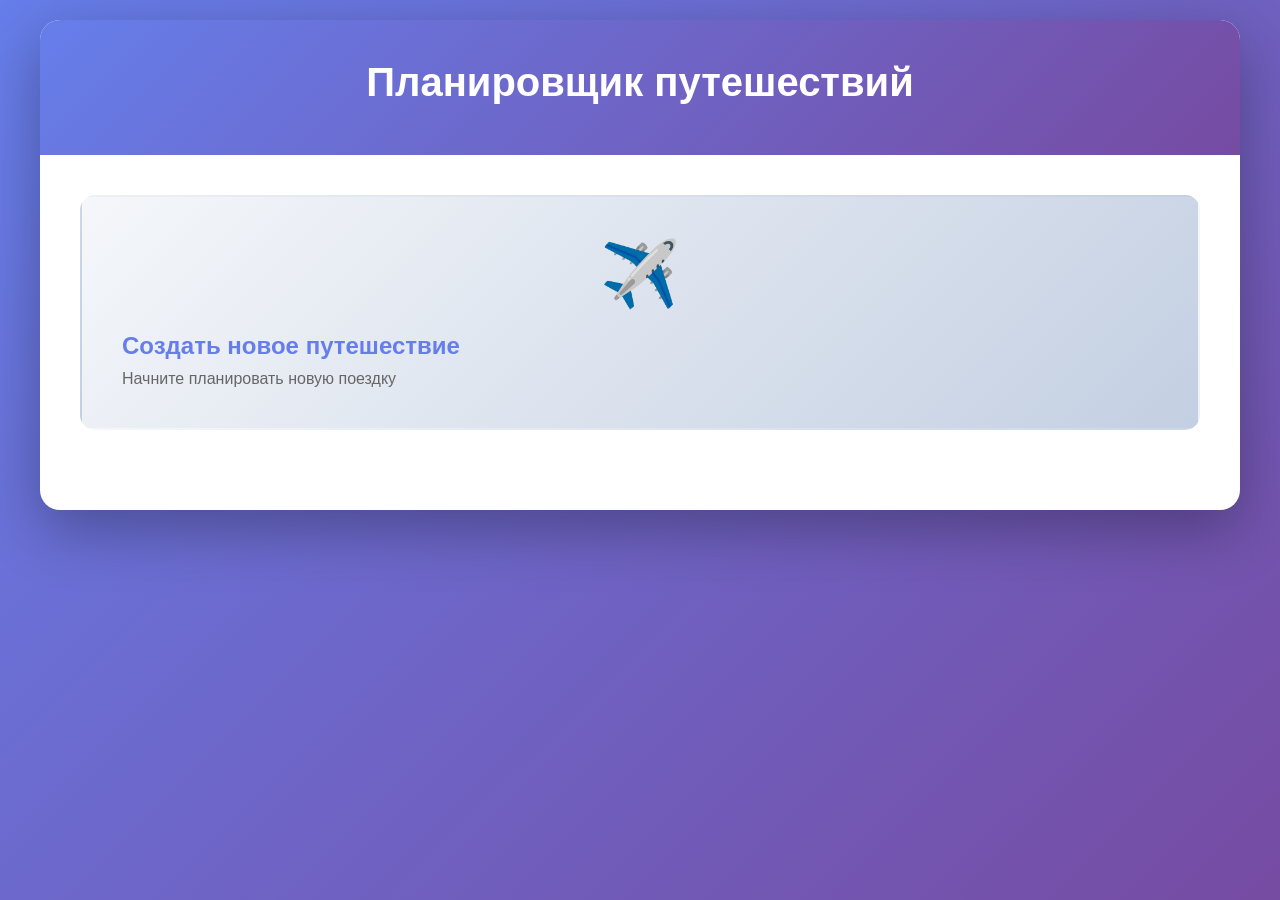
==== exam/template/trip-details.html @ ef2216b6 "add exam init" ====
<!DOCTYPE html>
<html lang="ru">
<head>
    <meta charset="UTF-8">
    <meta name="viewport" content="width=device-width, initial-scale=1.0">
    <title>Описание путешествия</title>
    <link rel="stylesheet" href="style.css">
</head>
<body>
    <div class="container">
        <header>
            <h1 id="tripTitle">Описание путешествия</h1>
            <a href="index.html" class="back-link">← Назад</a>
            <a href="#" id="editBtn" class="edit-link">✏️ Редактировать</a>
        </header>
        
        <main class="main-content">
            <div id="tripDetails" class="trip-details">
                <div class="trip-header">
                    <div class="trip-dates" id="tripDates"></div>
                    <div class="trip-locations" id="tripLocations"></div>
                </div>

                <section class="details-section">
                    <h2>Билеты</h2>
                    <div id="ticketsSection" class="details-list">
                        <p class="no-items">Билеты не добавлены</p>
                    </div>
                </section>

                <section class="details-section">
                    <h2>Размещение</h2>
                    <div id="accommodationsSection" class="details-list">
                        <p class="no-items">Размещение не добавлено</p>
                    </div>
                </section>

                <section class="details-section">
                    <h2>Заметки</h2>
                    <div id="notesSection" class="details-list">
                        <p class="no-items">Заметки не добавлены</p>
                    </div>
                </section>
            </div>
        </main>
    </div>
    
    <script src="script.js"></script>
    <script>
        // Получить ID поездки из URL
        const urlParams = new URLSearchParams(window.location.search);
        const tripId = urlParams.get('id');
        
        if (!tripId) {
            alert('Не указан ID путешествия!');
            window.location.href = 'index.html';
        } else {
            // Установить ссылку на редактирование
            document.getElementById('editBtn').href = `edit.html?id=${tripId}`;
            
            // Загрузить и отобразить данные поездки
            (async () => {
                const trip = await getTripById(tripId);
                
                if (!trip) {
                    alert('Путешествие не найдено!');
                    window.location.href = 'index.html';
                    return;
                }
                
                // Заголовок
                document.getElementById('tripTitle').textContent = trip.name || 'Описание путешествия';
                
                // Даты
                const datesDiv = document.getElementById('tripDates');
                if (trip.departureDate || trip.arrivalDate) {
                    datesDiv.innerHTML = `
                        <span>📅 ${formatDate(trip.departureDate)} - ${formatDate(trip.arrivalDate)}</span>
                    `;
                } else {
                    datesDiv.innerHTML = '<span>📅 Даты не указаны</span>';
                }
                
                // Места отправления и прибытия
                const locationsDiv = document.getElementById('tripLocations');
                const departure = trip.departureLocation || 'Не указано';
                const arrival = trip.arrivalLocation || 'Не указано';
                locationsDiv.innerHTML = `<span>📍 ${departure} → ${arrival}</span>`;
                
                // Билеты
                const ticketsSection = document.getElementById('ticketsSection');
                if (trip.tickets && trip.tickets.length > 0) {
                    ticketsSection.innerHTML = '';
                    trip.tickets.forEach((ticket, index) => {
                        const ticketDiv = document.createElement('div');
                        ticketDiv.className = 'detail-item';
                        ticketDiv.innerHTML = `
                            <div class="detail-item-header">
                                <h3>Билет ${index + 1}</h3>
                            </div>
                            <div class="detail-item-content">
                                <p><strong>Тип транспорта:</strong> ${ticket.type || 'Не указано'}</p>
                                <p><strong>Отправление:</strong> ${ticket.departure || 'Не указано'}</p>
                                <p><strong>Прибытие:</strong> ${ticket.arrival || 'Не указано'}</p>
                                ${ticket.departureDate ? `<p><strong>Дата отправления:</strong> ${formatDate(ticket.departureDate)}</p>` : ''}
                                ${ticket.arrivalDate ? `<p><strong>Дата прибытия:</strong> ${formatDate(ticket.arrivalDate)}</p>` : ''}
                                ${ticket.file ? `<p><strong>Файл:</strong> ${ticket.file}</p>` : ''}
                            </div>
                        `;
                        ticketsSection.appendChild(ticketDiv);
                    });
                } else {
                    ticketsSection.innerHTML = '<p class="no-items">Билеты не добавлены</p>';
                }
                
                // Размещение
                const accommodationsSection = document.getElementById('accommodationsSection');
                if (trip.accommodations && trip.accommodations.length > 0) {
                    accommodationsSection.innerHTML = '';
                    trip.accommodations.forEach((accommodation, index) => {
                        const accommodationDiv = document.createElement('div');
                        accommodationDiv.className = 'detail-item';
                        accommodationDiv.innerHTML = `
                            <div class="detail-item-header">
                                <h3>${accommodation.name || `Размещение ${index + 1}`}</h3>
                            </div>
                            <div class="detail-item-content">
                                ${accommodation.type ? `<p><strong>Тип:</strong> ${accommodation.type}</p>` : ''}
                                ${accommodation.checkin ? `<p><strong>Дата заселения:</strong> ${formatDate(accommodation.checkin)}</p>` : ''}
                                ${accommodation.checkout ? `<p><strong>Дата выезда:</strong> ${formatDate(accommodation.checkout)}</p>` : ''}
                                ${accommodation.address ? `<p><strong>Адрес:</strong> ${accommodation.address}</p>` : ''}
                                ${accommodation.file ? `<p><strong>Файл:</strong> ${accommodation.file}</p>` : ''}
                            </div>
                        `;
                        accommodationsSection.appendChild(accommodationDiv);
                    });
                } else {
                    accommodationsSection.innerHTML = '<p class="no-items">Размещение не добавлено</p>';
                }
                
                // Заметки
                const notesSection = document.getElementById('notesSection');
                if (trip.notes && trip.notes.length > 0) {
                    notesSection.innerHTML = '';
                    trip.notes.forEach((note, index) => {
                        const noteDiv = document.createElement('div');
                        noteDiv.className = 'detail-item';
                        noteDiv.innerHTML = `
                            <div class="detail-item-header">
                                <h3>${note.title || `Заметка ${index + 1}`}</h3>
                            </div>
                            <div class="detail-item-content">
                                <p>${note.content || ''}</p>
                            </div>
                        `;
                        notesSection.appendChild(noteDiv);
                    });
                } else {
                    notesSection.innerHTML = '<p class="no-items">Заметки не добавлены</p>';
                }
            })();
        }
    </script>
</body>
</html>
---- exam/template/style.css ----
* {
    margin: 0;
    padding: 0;
    box-sizing: border-box;
}

body {
    font-family: -apple-system, BlinkMacSystemFont, 'Segoe UI', Roboto, 'Helvetica Neue', Arial, sans-serif;
    background: linear-gradient(135deg, #667eea 0%, #764ba2 100%);
    min-height: 100vh;
    padding: 20px;
    color: #333;
}

.container {
    max-width: 1200px;
    margin: 0 auto;
    background: white;
    border-radius: 20px;
    box-shadow: 0 20px 60px rgba(0, 0, 0, 0.3);
    overflow: hidden;
}

header {
    background: linear-gradient(135deg, #667eea 0%, #764ba2 100%);
    color: white;
    padding: 40px;
    text-align: center;
    position: relative;
}

header h1 {
    font-size: 2.5rem;
    font-weight: 700;
    margin-bottom: 10px;
}

.back-link {
    position: absolute;
    top: 20px;
    left: 20px;
    color: white;
    text-decoration: none;
    font-size: 1rem;
    padding: 10px 20px;
    background: rgba(255, 255, 255, 0.2);
    border-radius: 10px;
    transition: background 0.3s ease;
}

.back-link:hover {
    background: rgba(255, 255, 255, 0.3);
}

.main-content {
    padding: 40px;
}

.action-cards {
    display: grid;
    grid-template-columns: repeat(auto-fit, minmax(300px, 1fr));
    gap: 30px;
    margin-bottom: 40px;
}

.action-card {
    background: linear-gradient(135deg, #f5f7fa 0%, #c3cfe2 100%);
    padding: 40px;
    border-radius: 15px;
    text-decoration: none;
    color: #333;
    transition: transform 0.3s ease, box-shadow 0.3s ease;
    cursor: pointer;
    border: 2px solid transparent;
}

.action-card:hover {
    transform: translateY(-5px);
    box-shadow: 0 10px 30px rgba(0, 0, 0, 0.2);
    border-color: #667eea;
}

.card-icon {
    font-size: 4rem;
    margin-bottom: 20px;
    text-align: center;
}

.action-card h2 {
    font-size: 1.5rem;
    margin-bottom: 10px;
    color: #667eea;
}

.action-card p {
    color: #666;
    font-size: 1rem;
}

.trips-list {
    margin-top: 40px;
}

.trips-list h2 {
    font-size: 2rem;
    margin-bottom: 30px;
    color: #333;
}

.trip-item {
    background: #f8f9fa;
    padding: 25px;
    border-radius: 12px;
    margin-bottom: 20px;
    border-left: 4px solid #667eea;
    transition: transform 0.2s ease, box-shadow 0.2s ease;
    cursor: pointer;
}

.trip-item:hover {
    transform: translateX(5px);
    box-shadow: 0 5px 15px rgba(0, 0, 0, 0.1);
}

.trip-item h3 {
    color: #667eea;
    font-size: 1.3rem;
    margin-bottom: 10px;
}

.trip-item .trip-info {
    display: grid;
    grid-template-columns: repeat(auto-fit, minmax(200px, 1fr));
    gap: 15px;
    margin-top: 15px;
    color: #666;
}

.trip-item .trip-info span {
    display: flex;
    align-items: center;
    gap: 8px;
}

.no-trips {
    text-align: center;
    padding: 40px;
    color: #999;
    font-size: 1.1rem;
}

.form-content {
    padding: 40px;
}

.trip-form {
    max-width: 800px;
    margin: 0 auto;
}

.form-group {
    margin-bottom: 25px;
}

.form-group label {
    display: block;
    margin-bottom: 8px;
    font-weight: 600;
    color: #333;
    font-size: 1rem;
}

.form-group input[type="text"],
.form-group input[type="date"],
.form-group input[type="datetime-local"],
.form-group textarea {
    width: 100%;
    padding: 12px 15px;
    border: 2px solid #e0e0e0;
    border-radius: 8px;
    font-size: 1rem;
    font-family: inherit;
    transition: border-color 0.3s ease;
    background: white;
}

.form-group input[type="text"]:focus,
.form-group input[type="date"]:focus,
.form-group input[type="datetime-local"]:focus,
.form-group textarea:focus {
    outline: none;
    border-color: #667eea;
}

.dynamic-item input[type="text"],
.dynamic-item input[type="datetime-local"],
.dynamic-item select,
.dynamic-item textarea {
    width: 100%;
    padding: 12px 15px;
    border: 2px solid #e0e0e0;
    border-radius: 8px;
    font-size: 1rem;
    font-family: inherit;
    transition: border-color 0.3s ease;
    background: white;
    box-sizing: border-box;
}

.dynamic-item input[type="text"]:focus,
.dynamic-item input[type="datetime-local"]:focus,
.dynamic-item select:focus,
.dynamic-item textarea:focus {
    outline: none;
    border-color: #667eea;
}

.dynamic-item textarea {
    resize: vertical;
    min-height: 100px;
}

/* Стили для классов полей формы */
.ticket-type,
.ticket-departure,
.ticket-arrival,
.ticket-departure-time,
.ticket-arrival-time,
.ticket-file-url,
.accommodation-type,
.accommodation-name,
.accommodation-check-in-date,
.accommodation-check-out-date,
.accommodation-address,
.accommodation-file-url,
.note-title,
.note-content {
    width: 100%;
    padding: 12px 15px;
    border: 2px solid #e0e0e0;
    border-radius: 8px;
    font-size: 1rem;
    font-family: inherit;
    transition: border-color 0.3s ease;
    background: white;
    box-sizing: border-box;
}

.ticket-type:focus,
.ticket-departure:focus,
.ticket-arrival:focus,
.ticket-departure-time:focus,
.ticket-arrival-time:focus,
.ticket-file-url:focus,
.accommodation-type:focus,
.accommodation-name:focus,
.accommodation-check-in-date:focus,
.accommodation-check-out-date:focus,
.accommodation-address:focus,
.accommodation-file-url:focus,
.note-title:focus,
.note-content:focus {
    outline: none;
    border-color: #667eea;
}

.note-content {
    resize: vertical;
    min-height: 100px;
}

.form-group textarea {
    resize: vertical;
    min-height: 100px;
}

.form-row {
    display: grid;
    grid-template-columns: repeat(auto-fit, minmax(250px, 1fr));
    gap: 20px;
}

.form-actions {
    display: flex;
    gap: 15px;
    margin-top: 30px;
    flex-wrap: wrap;
}

.btn {
    padding: 12px 30px;
    border: none;
    border-radius: 8px;
    font-size: 1rem;
    font-weight: 600;
    cursor: pointer;
    text-decoration: none;
    display: inline-block;
    transition: all 0.3s ease;
    font-family: inherit;
}

.btn-primary {
    background: linear-gradient(135deg, #667eea 0%, #764ba2 100%);
    color: white;
}

.btn-primary:hover {
    transform: translateY(-2px);
    box-shadow: 0 5px 15px rgba(102, 126, 234, 0.4);
}

.btn-secondary {
    background: #e0e0e0;
    color: #333;
}

.btn-secondary:hover {
    background: #d0d0d0;
}

.btn-danger {
    background: #e74c3c;
    color: white;
}

.btn-danger:hover {
    background: #c0392b;
    transform: translateY(-2px);
    box-shadow: 0 5px 15px rgba(231, 76, 60, 0.4);
}

.btn-add {
    background: #667eea;
    color: white;
    margin-top: 10px;
}

.btn-add:hover {
    background: #5568d3;
    transform: translateY(-2px);
    box-shadow: 0 5px 15px rgba(102, 126, 234, 0.4);
}

.dynamic-item {
    background: #f8f9fa;
    border: 2px solid #e0e0e0;
    border-radius: 12px;
    padding: 20px;
    margin-bottom: 20px;
    position: relative;
}

.dynamic-item .form-group {
    margin-bottom: 20px;
}

.dynamic-item .form-group label {
    display: block;
    margin-bottom: 8px;
    font-weight: 600;
    color: #333;
    font-size: 1rem;
}

.dynamic-item .form-row {
    display: grid;
    grid-template-columns: repeat(auto-fit, minmax(250px, 1fr));
    gap: 20px;
    margin-bottom: 20px;
}

.dynamic-item-header {
    display: flex;
    justify-content: space-between;
    align-items: center;
    margin-bottom: 20px;
    padding-bottom: 15px;
    border-bottom: 2px solid #e0e0e0;
}

.dynamic-item-header h4 {
    color: #667eea;
    font-size: 1.1rem;
    margin: 0;
}

.btn-remove {
    background: #e74c3c;
    color: white;
    border: none;
    border-radius: 50%;
    width: 30px;
    height: 30px;
    font-size: 1.5rem;
    line-height: 1;
    cursor: pointer;
    display: flex;
    align-items: center;
    justify-content: center;
    transition: all 0.3s ease;
    padding: 0;
}

.btn-remove:hover {
    background: #c0392b;
    transform: scale(1.1);
}

.form-group select {
    width: 100%;
    padding: 12px 15px;
    border: 2px solid #e0e0e0;
    border-radius: 8px;
    font-size: 1rem;
    font-family: inherit;
    background: white;
    transition: border-color 0.3s ease;
    cursor: pointer;
}

.form-group select:focus {
    outline: none;
    border-color: #667eea;
}

.form-group input[type="file"] {
    width: 100%;
    padding: 12px 15px;
    border: 2px solid #e0e0e0;
    border-radius: 8px;
    font-size: 1rem;
    font-family: inherit;
    background: white;
    transition: border-color 0.3s ease;
    cursor: pointer;
}

.form-group input[type="file"]:focus {
    outline: none;
    border-color: #667eea;
}

/* Улучшенные стили для файловых полей */
.form-group input[type="file"]::-webkit-file-upload-button {
    padding: 10px 20px;
    margin-right: 15px;
    background: linear-gradient(135deg, #667eea 0%, #764ba2 100%);
    color: white;
    border: none;
    border-radius: 6px;
    font-size: 0.95rem;
    font-weight: 600;
    cursor: pointer;
    transition: all 0.3s ease;
    font-family: inherit;
}

.form-group input[type="file"]::-webkit-file-upload-button:hover {
    transform: translateY(-1px);
    box-shadow: 0 3px 10px rgba(102, 126, 234, 0.4);
}

.form-group input[type="file"]::file-selector-button {
    padding: 10px 20px;
    margin-right: 15px;
    background: linear-gradient(135deg, #667eea 0%, #764ba2 100%);
    color: white;
    border: none;
    border-radius: 6px;
    font-size: 0.95rem;
    font-weight: 600;
    cursor: pointer;
    transition: all 0.3s ease;
    font-family: inherit;
}

.form-group input[type="file"]::file-selector-button:hover {
    transform: translateY(-1px);
    box-shadow: 0 3px 10px rgba(102, 126, 234, 0.4);
}

.dynamic-item input[type="file"] {
    width: 100%;
    padding: 12px 15px;
    border: 2px solid #e0e0e0;
    border-radius: 8px;
    font-size: 1rem;
    font-family: inherit;
    background: white;
    transition: border-color 0.3s ease;
    cursor: pointer;
    box-sizing: border-box;
}

.dynamic-item input[type="file"]:focus {
    outline: none;
    border-color: #667eea;
}

.dynamic-item input[type="file"]::-webkit-file-upload-button {
    padding: 10px 20px;
    margin-right: 15px;
    background: linear-gradient(135deg, #667eea 0%, #764ba2 100%);
    color: white;
    border: none;
    border-radius: 6px;
    font-size: 0.95rem;
    font-weight: 600;
    cursor: pointer;
    transition: all 0.3s ease;
    font-family: inherit;
}

.dynamic-item input[type="file"]::-webkit-file-upload-button:hover {
    transform: translateY(-1px);
    box-shadow: 0 3px 10px rgba(102, 126, 234, 0.4);
}

.dynamic-item input[type="file"]::file-selector-button {
    padding: 10px 20px;
    margin-right: 15px;
    background: linear-gradient(135deg, #667eea 0%, #764ba2 100%);
    color: white;
    border: none;
    border-radius: 6px;
    font-size: 0.95rem;
    font-weight: 600;
    cursor: pointer;
    transition: all 0.3s ease;
    font-family: inherit;
}

.dynamic-item input[type="file"]::file-selector-button:hover {
    transform: translateY(-1px);
    box-shadow: 0 3px 10px rgba(102, 126, 234, 0.4);
}

.file-info {
    margin-top: 10px;
    padding: 10px;
    background: #f0f0f0;
    border-radius: 6px;
    color: #666;
    font-size: 0.9rem;
}

.edit-link {
    position: absolute;
    top: 20px;
    right: 20px;
    color: white;
    text-decoration: none;
    font-size: 1rem;
    padding: 10px 20px;
    background: rgba(255, 255, 255, 0.2);
    border-radius: 10px;
    transition: background 0.3s ease;
    font-weight: 600;
}

.edit-link:hover {
    background: rgba(255, 255, 255, 0.3);
}

.trip-details {
    max-width: 1000px;
    margin: 0 auto;
}

.trip-header {
    background: #f8f9fa;
    padding: 30px;
    border-radius: 12px;
    margin-bottom: 30px;
    display: flex;
    flex-direction: column;
    gap: 15px;
}

.trip-dates,
.trip-locations {
    font-size: 1.1rem;
    color: #333;
}

.details-section {
    margin-bottom: 40px;
}

.details-section h2 {
    font-size: 1.8rem;
    color: #667eea;
    margin-bottom: 20px;
    padding-bottom: 10px;
    border-bottom: 2px solid #e0e0e0;
}

.details-list {
    display: flex;
    flex-direction: column;
    gap: 20px;
}

.detail-item {
    background: #f8f9fa;
    border: 2px solid #e0e0e0;
    border-radius: 12px;
    padding: 20px;
    transition: box-shadow 0.3s ease;
}

.detail-item:hover {
    box-shadow: 0 5px 15px rgba(0, 0, 0, 0.1);
}

.detail-item-header {
    margin-bottom: 15px;
    padding-bottom: 15px;
    border-bottom: 2px solid #e0e0e0;
}

.detail-item-header h3 {
    color: #667eea;
    font-size: 1.2rem;
    margin: 0;
}

.detail-item-content {
    color: #333;
    line-height: 1.8;
}

.detail-item-content p {
    margin: 10px 0;
}

.detail-item-content strong {
    color: #555;
    font-weight: 600;
}

.no-items {
    text-align: center;
    padding: 30px;
    color: #999;
    font-size: 1.1rem;
    background: #f8f9fa;
    border-radius: 12px;
    border: 2px dashed #e0e0e0;
}

@media (max-width: 768px) {
    header h1 {
        font-size: 1.8rem;
    }
    
    .action-cards {
        grid-template-columns: 1fr;
    }
    
    .form-row {
        grid-template-columns: 1fr;
    }
    
    .form-actions {
        flex-direction: column;
    }
    
    .btn {
        width: 100%;
        text-align: center;
    }
    
    .edit-link {
        position: static;
        display: block;
        margin-top: 15px;
        text-align: center;
    }
    
    .trip-header {
        padding: 20px;
    }
}
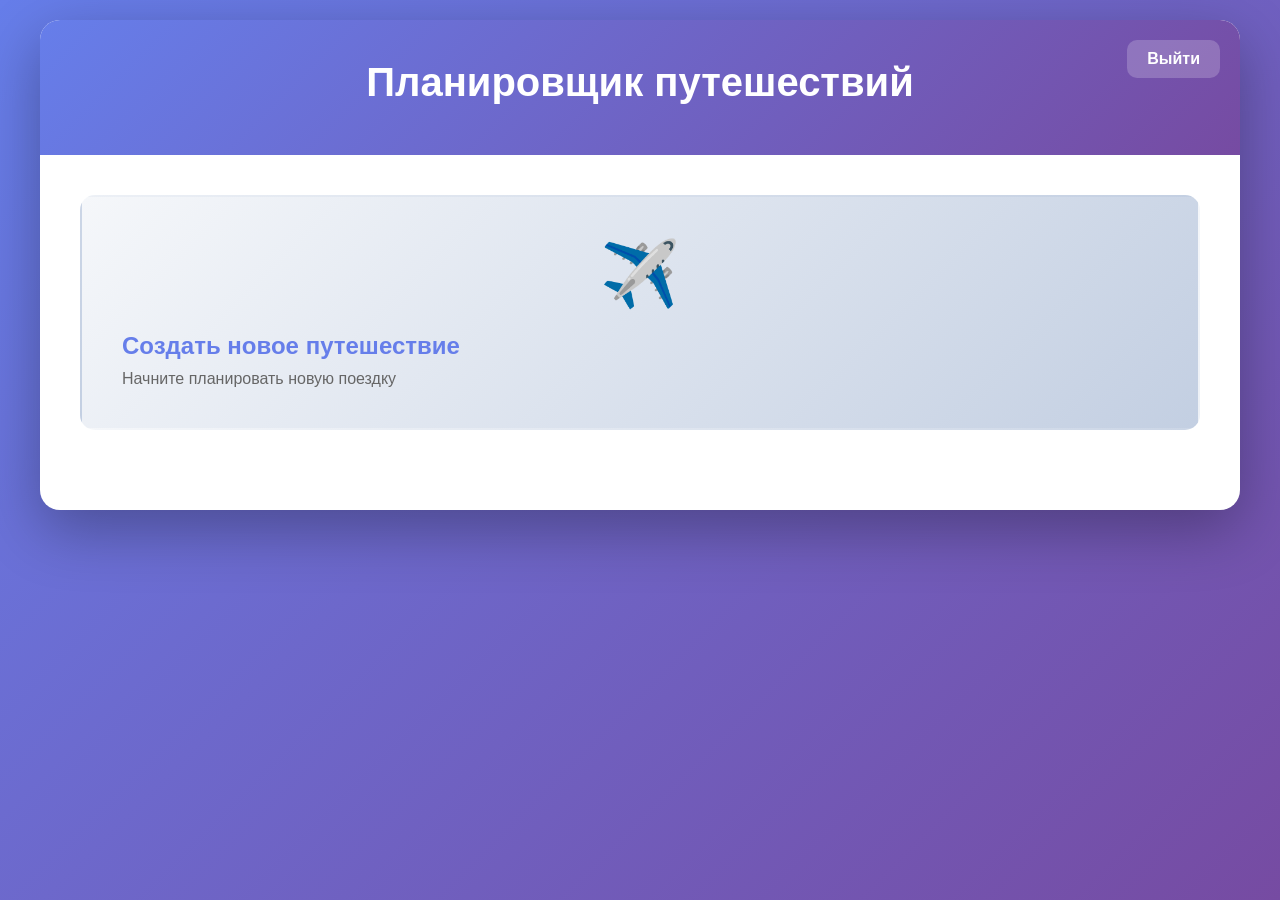
==== commit 4f1be096: "add exam attachment downloading" ====
--- a/exam/template/trip-details.html
+++ b/exam/template/trip-details.html
@@ -104,7 +104,12 @@
                                 <p><strong>Прибытие:</strong> ${ticket.arrival || 'Не указано'}</p>
                                 ${ticket.departureDate ? `<p><strong>Дата отправления:</strong> ${formatDate(ticket.departureDate)}</p>` : ''}
                                 ${ticket.arrivalDate ? `<p><strong>Дата прибытия:</strong> ${formatDate(ticket.arrivalDate)}</p>` : ''}
-                                ${ticket.file ? `<p><strong>Файл:</strong> ${ticket.file}</p>` : ''}
+                                ${ticket.fileUrl ?
+                                    `<p><strong>Файл:</strong>
+                                        <a href="#" onclick="downloadTicketFile(${trip.id}, ${ticket.id}); return false;">
+                                            ${ticket.fileUrl.split('/').pop()}
+                                        </a>
+                                    </p>` : ''}
                             </div>
                         `;
                         ticketsSection.appendChild(ticketDiv);
@@ -129,7 +134,12 @@
                                 ${accommodation.checkin ? `<p><strong>Дата заселения:</strong> ${formatDate(accommodation.checkin)}</p>` : ''}
                                 ${accommodation.checkout ? `<p><strong>Дата выезда:</strong> ${formatDate(accommodation.checkout)}</p>` : ''}
                                 ${accommodation.address ? `<p><strong>Адрес:</strong> ${accommodation.address}</p>` : ''}
-                                ${accommodation.file ? `<p><strong>Файл:</strong> ${accommodation.file}</p>` : ''}
+                                ${accommodation.fileUrl ?
+                                    `<p><strong>Файл:</strong>
+                                        <a href="#" onclick="downloadAccommodationFile(${trip.id}, ${accommodation.id}); return false;">
+                                            ${accommodation.fileUrl.split('/').pop()}
+                                        </a>
+                                    </p>` : ''}
                             </div>
                         `;
                         accommodationsSection.appendChild(accommodationDiv);
--- a/exam/template/style.css
+++ b/exam/template/style.css
@@ -224,8 +224,8 @@
 .ticket-type,
 .ticket-departure,
 .ticket-arrival,
-.ticket-departure-time,
-.ticket-arrival-time,
+.ticket-departure-date-time,
+.ticket-arrival-date-time,
 .ticket-file-url,
 .accommodation-type,
 .accommodation-name,
@@ -249,8 +249,8 @@
 .ticket-type:focus,
 .ticket-departure:focus,
 .ticket-arrival:focus,
-.ticket-departure-time:focus,
-.ticket-arrival-time:focus,
+.ticket-departure-date-time:focus,
+.ticket-arrival-date-time:focus,
 .ticket-file-url:focus,
 .accommodation-type:focus,
 .accommodation-name:focus,
